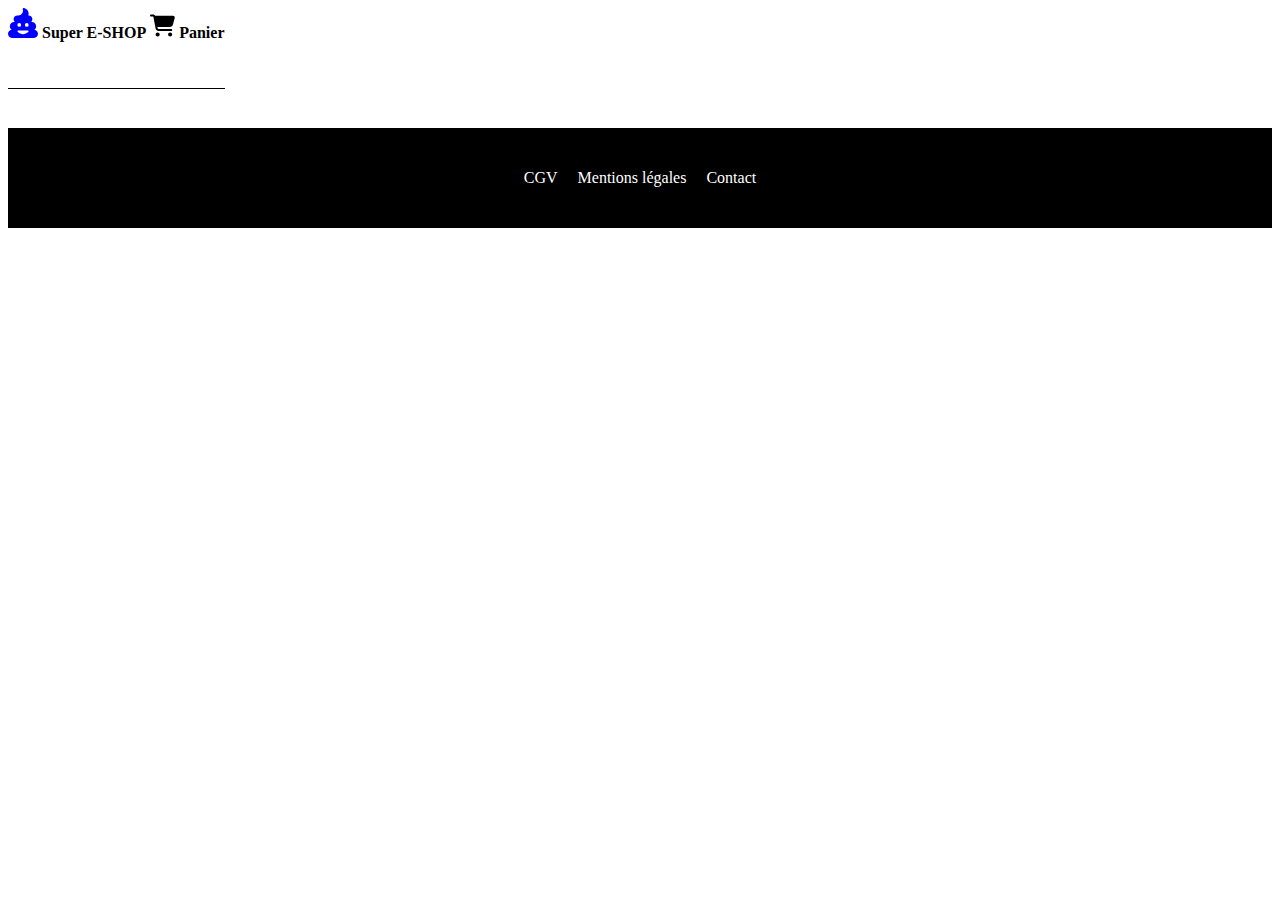
==== pages/panier.html @ 68ef63f0 "page index" ====
<!DOCTYPE html>
<html lang="fr">
<head>
    <meta charset="UTF-8">
    <meta name="viewport" content="width=device-width, initial-scale=1.0">
    <title>Document</title>
    <link href="https://cdn.jsdelivr.net/npm/bootstrap@5.3.2/dist/css/bootstrap.min.css" rel="stylesheet" integrity="sha384-T3c6CoIi6uLrA9TneNEoa7RxnatzjcDSCmG1MXxSR1GAsXEV/Dwwykc2MPK8M2HN" crossorigin="anonymous">
    <link rel="stylesheet" href="../assets/css/style.css">
</head>
<body>
    <header class="w-100">
        <nav class="w-100 d-flex justify-content-between">
            <a href="../index.html" class="mx-3 my-auto">
                <img src="../assets/logo/poo-solid.svg" width="30" height="30" alt="logo">
            </a>
            <span class="my-auto">Super E-SHOP</span>
            <a href="./panier.html" class="mx-3 my-auto">
                <img src="../assets/logo/cart-shopping-solid.svg" width="25" height="25" alt="panier">
                <span>Panier</span>
            </a>
        </nav>
    </header>
    <main>
    </main>
    <footer>
        <a href="#">CGV</a>
        <a href="#">Mentions légales</a>
        <a href="#">Contact</a>
    </footer>
    <script type="module" src="./assets/js/script.js"></script>
</body>
</html>
---- assets/css/style.css ----
header nav{
    height: 80px;
    position: fixed;
    border-bottom: 1px solid black;
    background-color: white;
    z-index: 10000;
}
nav a{
    text-decoration: none;
    color: black;
    font-weight: bold;
}
nav span{
    font-weight: bold;
}
main{
    padding-top: 120px;
}
main h2{
    font-size: 16px;
    text-align: center  ;
}
main #products{
    display: flex;
    flex-wrap: wrap;
}
main #products a{
   width: 25%;
   text-decoration: none;
}
.card-title{
    font-weight: bold;
    font-size: 18px;
}
.barre{
    text-decoration: line-through;
}
footer{
    display: flex;
    height: 100px;
    background-color: black;
    color: white;
    justify-content: center;
    align-items: center;
}
footer a {
    margin: 10px;
   text-decoration: none;
    color: white;
}
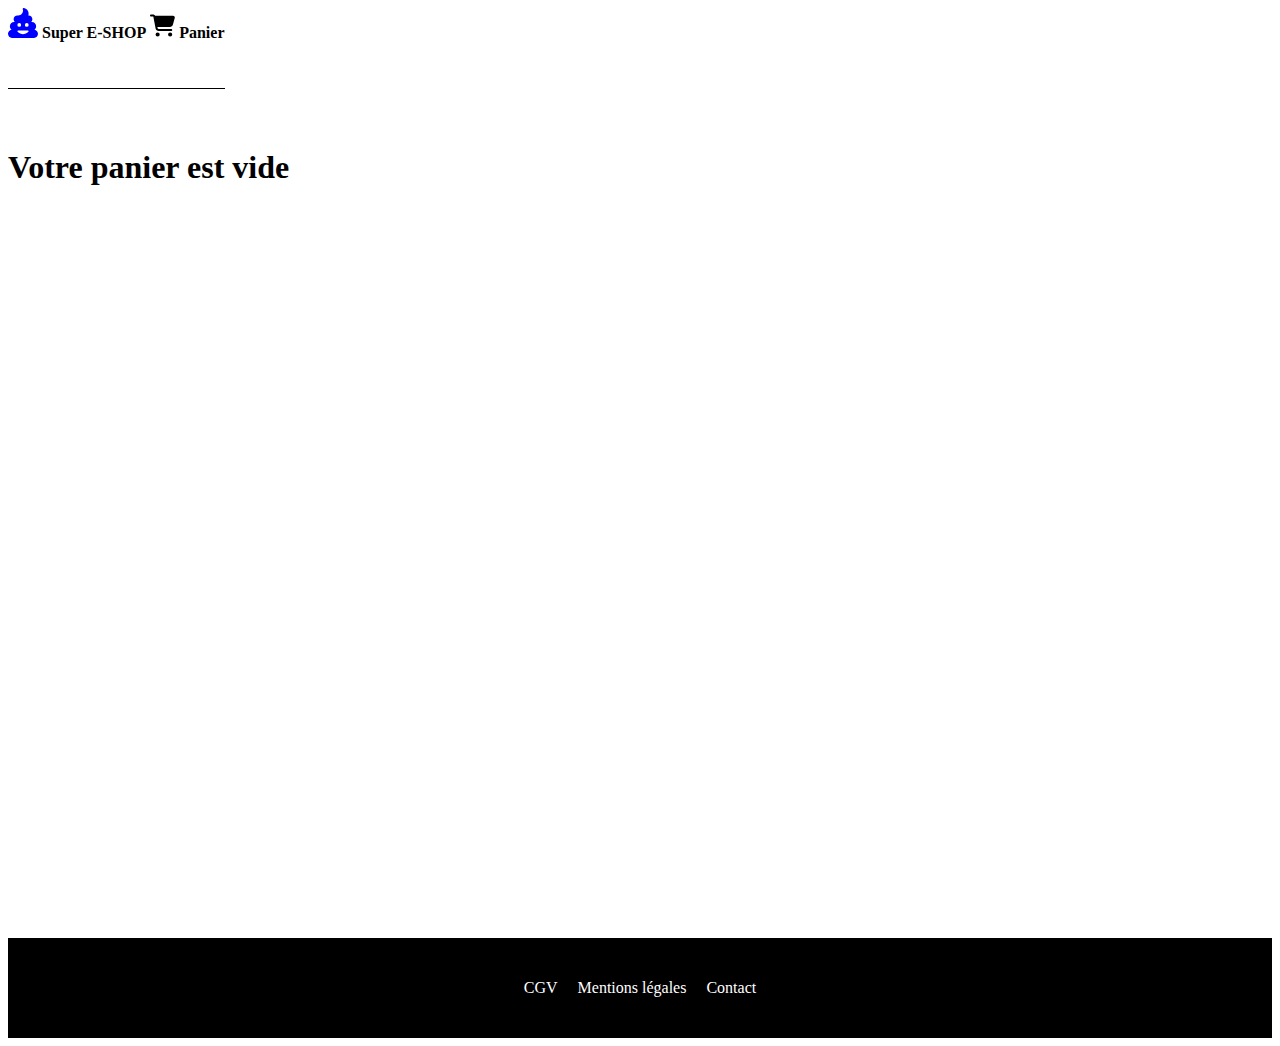
==== commit bf782858: "product page ok + debut panier" ====
--- a/pages/panier.html
+++ b/pages/panier.html
@@ -21,12 +21,13 @@
         </nav>
     </header>
     <main>
+        <section id="cart-page"></section>
     </main>
     <footer>
         <a href="#">CGV</a>
         <a href="#">Mentions légales</a>
         <a href="#">Contact</a>
     </footer>
-    <script type="module" src="./assets/js/script.js"></script>
+    <script type="module" src="../assets/js/script.js"></script>
 </body>
 </html>--- a/assets/css/style.css
+++ b/assets/css/style.css
@@ -1,3 +1,4 @@
+
 header nav{
     height: 80px;
     position: fixed;
@@ -15,6 +16,7 @@
 }
 main{
     padding-top: 120px;
+    min-height: 90vh;
 }
 main h2{
     font-size: 16px;
